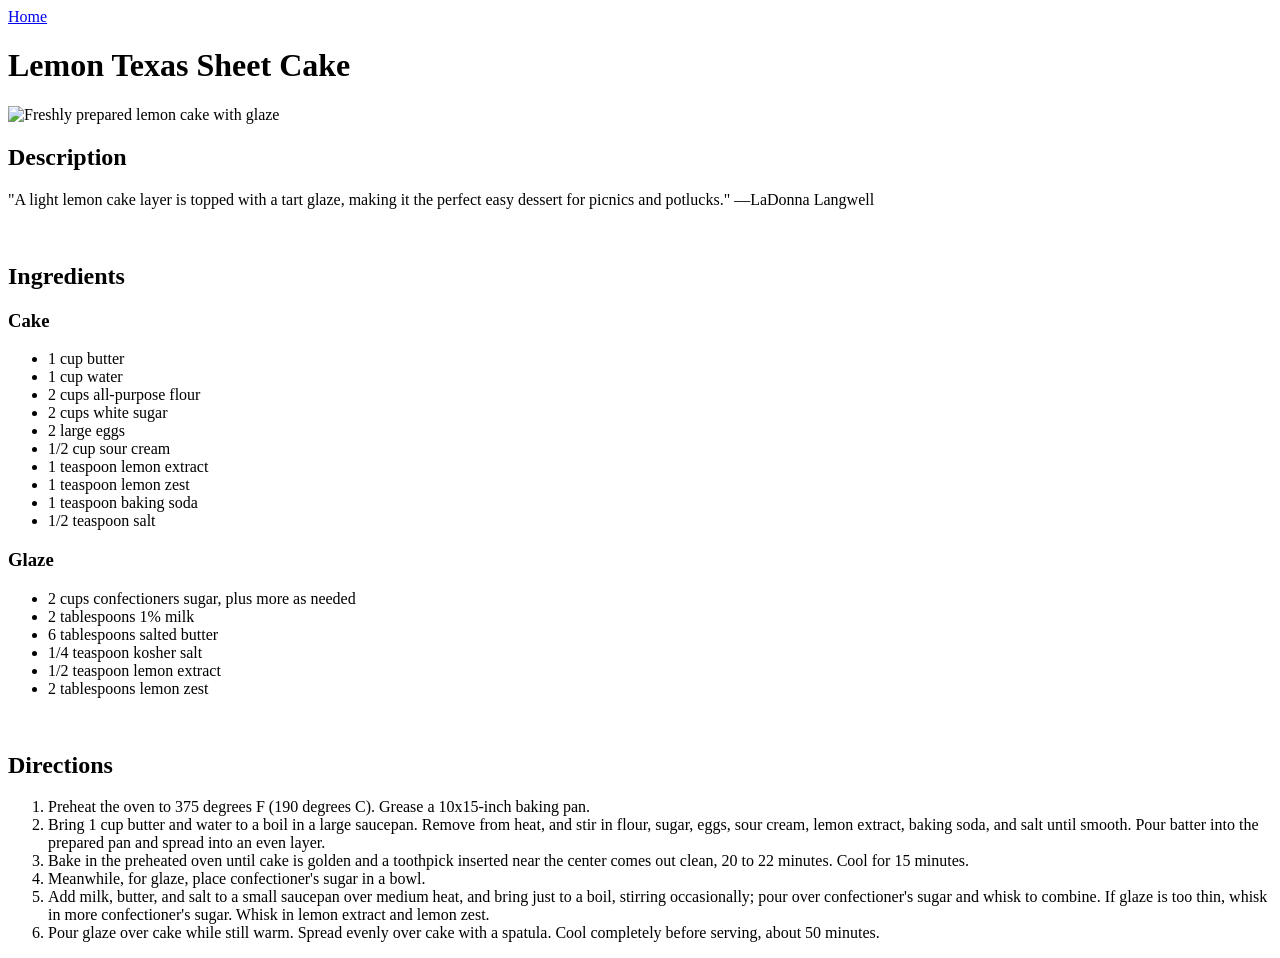
==== recipes/lemoncake.html @ 96716bae "Creating recipe pages" ====
<!DOCTYPE html>
<html lang="en">
    <head>
        <meta charset="UTF-8">
        <title>Lemon Texas Sheet Cake</title>
    </head>
    <body>
        <a href="../index.html">Home</a>
        <h1>Lemon Texas Sheet Cake</h1>
        <img src="https://www.allrecipes.com/thmb/4_hfWNs4QrdY_RhvXA1qmuFyTOU=/750x0/filters:no_upscale():max_bytes(150000):strip_icc():format(webp)/11958049-lemon-texas-sheet-cake-PICS-Beauty-4x3-de5e35ad0fc14f5c85d007e6d8bfb827.jpg" alt="Freshly prepared lemon cake with glaze">
        <br>
        <h2>Description</h2>
        <p>"A light lemon cake layer is topped with a tart glaze, making it the perfect easy dessert for picnics and potlucks." —LaDonna Langwell</p>
        <br>
        <h2>Ingredients</h2>
        <h3>Cake</h3>
        <ul>
            <li>1 cup butter</li>
            <li>1 cup water</li>
            <li>2 cups all-purpose flour</li>
            <li>2 cups white sugar</li>
            <li>2 large eggs</li>
            <li>1/2 cup sour cream</li>
            <li>1 teaspoon lemon extract</li>
            <li>1 teaspoon lemon zest</li>
            <li>1 teaspoon baking soda</li>
            <li>1/2 teaspoon salt</li>
        </ul>
        <h3>Glaze</h3>
        <ul>
            <li>2 cups confectioners sugar, plus more as needed</li>
            <li>2 tablespoons 1% milk</li>
            <li>6 tablespoons salted butter</li>
            <li>1/4 teaspoon kosher salt</li>
            <li>1/2 teaspoon lemon extract</li>
            <li>2 tablespoons lemon zest</li>
        </ul>
        <br>
        <h2>Directions</h2>
        <ol>
            <li>Preheat the oven to 375 degrees F (190 degrees C). Grease a 10x15-inch baking pan.</li>
            <li>Bring 1 cup butter and water to a boil in a large saucepan. Remove from heat, and stir in flour, sugar, eggs, sour cream, lemon extract, baking soda, and salt until smooth. Pour batter into the prepared pan and spread into an even layer.</li>
            <li>Bake in the preheated oven until cake is golden and a toothpick inserted near the center comes out clean, 20 to 22 minutes. Cool for 15 minutes.</li>
            <li>Meanwhile, for glaze, place confectioner&apos;s sugar in a bowl.</li>
            <li>Add milk, butter, and salt to a small saucepan over medium heat, and bring just to a boil, stirring occasionally; pour over confectioner&apos;s sugar and whisk to combine. If glaze is too thin, whisk in more confectioner&apos;s sugar. Whisk in lemon extract and lemon zest.</li>
            <li>Pour glaze over cake while still warm. Spread evenly over cake with a spatula. Cool completely before serving, about 50 minutes.</li>
        </ol>
    </body>
</html>
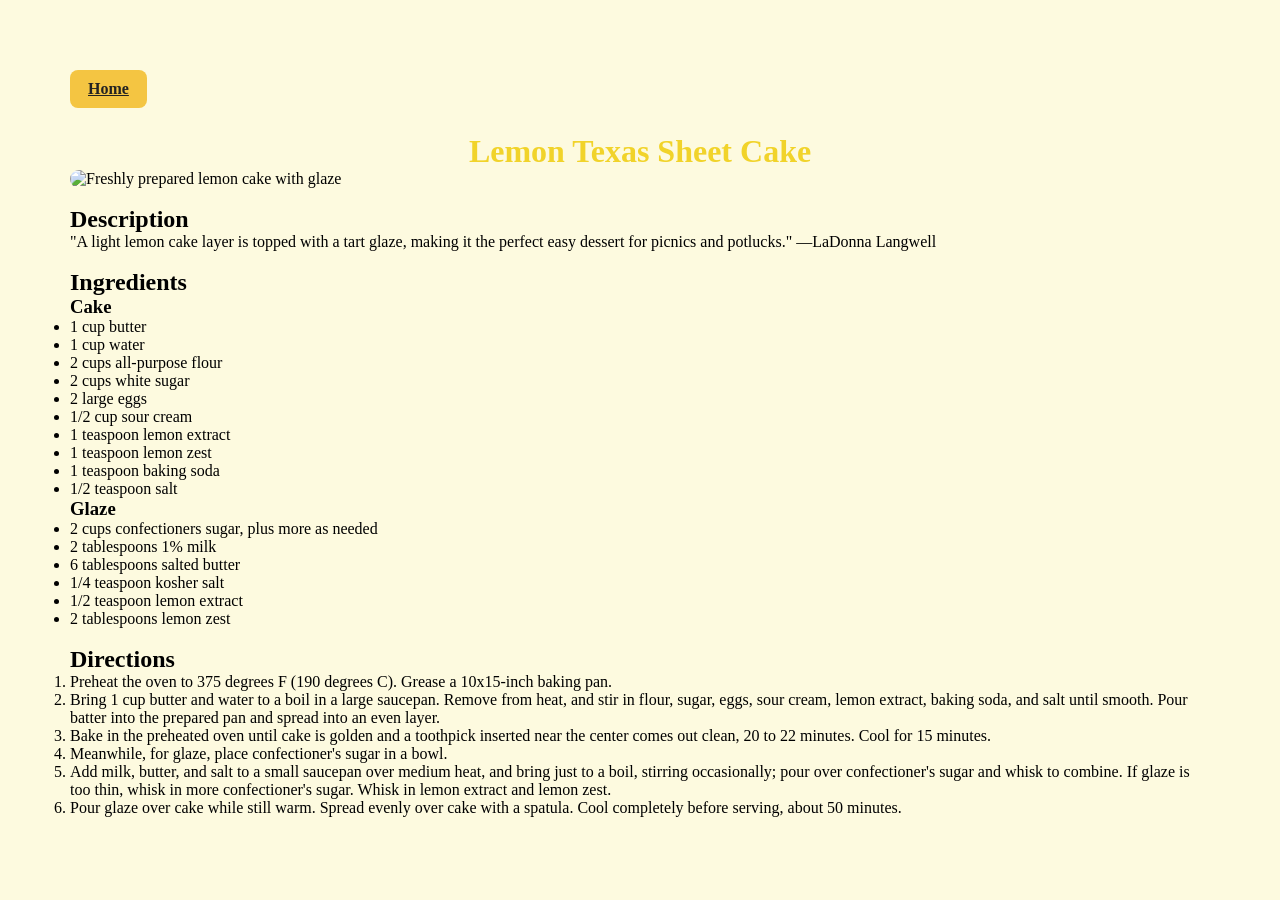
==== commit 31ad97d8: "Adding Stylesheet to lemoncake page" ====
--- a/recipes/lemoncake.html
+++ b/recipes/lemoncake.html
@@ -3,18 +3,19 @@
     <head>
         <meta charset="UTF-8">
         <title>Lemon Texas Sheet Cake</title>
+        <link href="style.css" rel="stylesheet">
     </head>
     <body>
         <a href="../index.html">Home</a>
         <h1>Lemon Texas Sheet Cake</h1>
-        <img src="https://www.allrecipes.com/thmb/4_hfWNs4QrdY_RhvXA1qmuFyTOU=/750x0/filters:no_upscale():max_bytes(150000):strip_icc():format(webp)/11958049-lemon-texas-sheet-cake-PICS-Beauty-4x3-de5e35ad0fc14f5c85d007e6d8bfb827.jpg" alt="Freshly prepared lemon cake with glaze">
+        <img class="image-container" src="https://www.allrecipes.com/thmb/4_hfWNs4QrdY_RhvXA1qmuFyTOU=/750x0/filters:no_upscale():max_bytes(150000):strip_icc():format(webp)/11958049-lemon-texas-sheet-cake-PICS-Beauty-4x3-de5e35ad0fc14f5c85d007e6d8bfb827.jpg" alt="Freshly prepared lemon cake with glaze">
         <br>
         <h2>Description</h2>
         <p>"A light lemon cake layer is topped with a tart glaze, making it the perfect easy dessert for picnics and potlucks." —LaDonna Langwell</p>
         <br>
         <h2>Ingredients</h2>
         <h3>Cake</h3>
-        <ul>
+        <ul class="box">
             <li>1 cup butter</li>
             <li>1 cup water</li>
             <li>2 cups all-purpose flour</li>
@@ -27,7 +28,7 @@
             <li>1/2 teaspoon salt</li>
         </ul>
         <h3>Glaze</h3>
-        <ul>
+        <ul class="box">
             <li>2 cups confectioners sugar, plus more as needed</li>
             <li>2 tablespoons 1% milk</li>
             <li>6 tablespoons salted butter</li>
@@ -37,7 +38,7 @@
         </ul>
         <br>
         <h2>Directions</h2>
-        <ol>
+        <ol class="box">
             <li>Preheat the oven to 375 degrees F (190 degrees C). Grease a 10x15-inch baking pan.</li>
             <li>Bring 1 cup butter and water to a boil in a large saucepan. Remove from heat, and stir in flour, sugar, eggs, sour cream, lemon extract, baking soda, and salt until smooth. Pour batter into the prepared pan and spread into an even layer.</li>
             <li>Bake in the preheated oven until cake is golden and a toothpick inserted near the center comes out clean, 20 to 22 minutes. Cool for 15 minutes.</li>
--- a/recipes/style.css
+++ b/recipes/style.css
@@ -0,0 +1,34 @@
+*{
+    margin: 0px;
+    padding: 0px;
+    box-sizing: border-box;
+}
+
+body{
+    font-family:Cambria, Cochin, Georgia, Times, 'Times New Roman', serif;
+    background-color: rgb(253, 250, 223);
+    padding: 30px;
+    margin: 40px;
+}
+
+h1{
+    text-align: center;
+    color: rgb(241, 211, 42);
+}
+
+a{
+    display: inline-block;
+    background-color: #f4c542;
+    color: #222;
+    padding: 10px 18px;
+    border-radius: 8px;
+    font-weight: bold;
+    margin-bottom: 25px;
+}
+
+.image-container{
+    display:block;
+    width:500px;
+    border-radius: 15px;
+    justify-content: center;
+}
